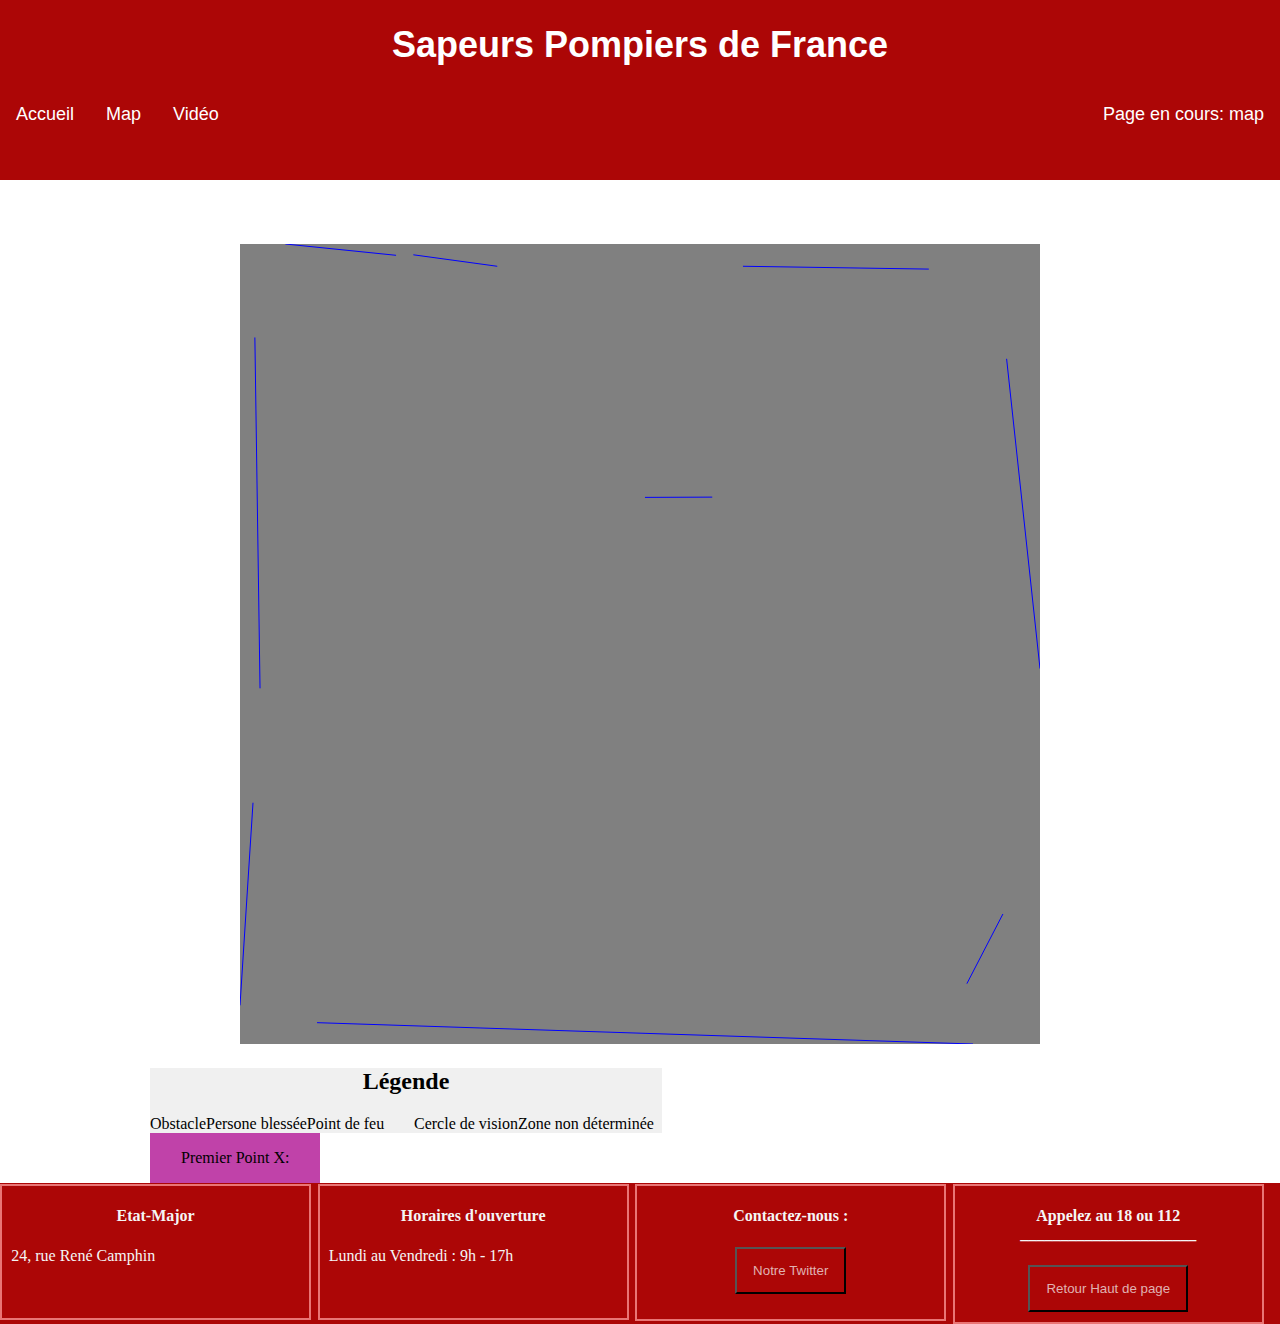
==== site_TC/html/map.html @ eadb6a43 "camarchepresque" ====
<!DOCTYPE html>
<html lang="en">
<head>
    <meta charset="UTF-8">
    <meta name="viewport" content="width=device-width, initial-scale=1.0">
    <link rel="stylesheet" href="../css/main.css" media="screen">
    <title>Document</title>

    <link rel="stylesheet" href="../css/map.css">
</head>
<body>
    <header></header>
   
    <div id="container">
        <canvas class="map" width = "800" height = "800"></canvas>

        <section class="legend">
            <div class="center">
                <h2> Légende </h2>
            </div>
            
            <ul class="list_legend">
                <li class="element1">Obstacle</li>
                <li>Persone blessée</li>
                <li>Point de feu</li>
                <li>Cercle de vision</li>
                <li>Zone non déterminée</li>
            </ul>

        </section>
        <footer></footer>
    </div>
    
    <script type="text/javascript" src="../js/ExtractJSON.js"></script>
    <script type="text/javascript" src="../js/main.js"></script>
    <script src="//code.jquery.com/jquery-1.12.0.min.js"></script>
</body>
</html>
---- site_TC/css/main.css ----
html, body {
    margin: 0%;
    height: 100%;
}

/*Container-------------------------------------------------------*/
#container{
    text-align: center;
}

/*Header-------------------------------------------------------------*/
header{
    font-size: large;
    font-family:Impact, Haettenschweiler, 'Arial Narrow Bold', sans-serif;
    text-align: center;
    margin-top: 0%;
    list-style-type: none;
    overflow: hidden;
    background-color: rgb(172, 6, 6);
    color:white;
    height: 20%;
}

ul {
    list-style-type: none;
    margin: 0;
    padding: 0;
    overflow: hidden;
    background-color: rgb(172, 6, 6);
}

li {
    float: left;
}

li a {
    display: block;
    color: white;
    text-align: center;
    padding: 14px 16px;
    text-decoration: none;
}

li a:hover {
    background-color: rgb(172, 54, 24);
}

.right {
    float: right;
}
/*Footer-------------------------------------------------------*/
footer {
    width: 100%;
    left: 0%;
    bottom: 0%;
    list-style-type: none;
    overflow: hidden;
    background-color: rgb(172, 6, 6);
    flex-shrink: 0%;
}

/*Titre des parties*/

.listcadre li {
    display:block;
    float:left; 
    margin-top: 0.1%; 
    margin-right: 0.5%; 
    width:24%;
    border:2px solid;
    border-color:#e97575;
    height: 100%;
}

.cl4 {
    padding-bottom: 0.8%;
}

.cl3 {
    padding-bottom: 2%;
}

.cl2 {
    padding-bottom: 2.9%;
}

.cl1 {
    padding-bottom: 2.9%;
}

footer h4 {
    display: block;
    color: rgb(245, 245, 245);
    text-align: center;
    text-decoration: none;
}

/* Texte dans les parties*/
footer p {
    display: block;
    color: rgb(245, 245, 245);
    text-align: left;
    text-decoration: none;
    margin-left: 3%;
}



/*Bouton Retour en haut de page-----*/
footer button {
    background-color: rgb(172, 6, 6);
    color: rgb(224, 178, 178);
    text-align: right;
    padding: 14px 16px;
    text-decoration: none;
}

button:hover {  /*quand la souris passe au dessus du bouton*/
    background-color: rgb(224, 178, 178);
    color :rgb(172, 6, 6);
}


section article {
    width: 33.3%;
    float: left;
    background-color: rgb(192, 66, 169);
}
---- site_TC/css/map.css ----
.legend{
    width: 40%;
    margin-top: 20px;
    margin-left: 150px;
    background-color: #f0f0f0;
    
}

.list_legend{
    text-align: left;
    columns: 200px;
    background-color: #f0f0f0;
}

.center{
    text-align: center;
}

.element1 ::before{
    color: #e92424
}

.container {
    margin-bottom: 20%;
    margin-top: 10%;
}

.map {
    margin-top: 5%;
   background-color: grey;
}
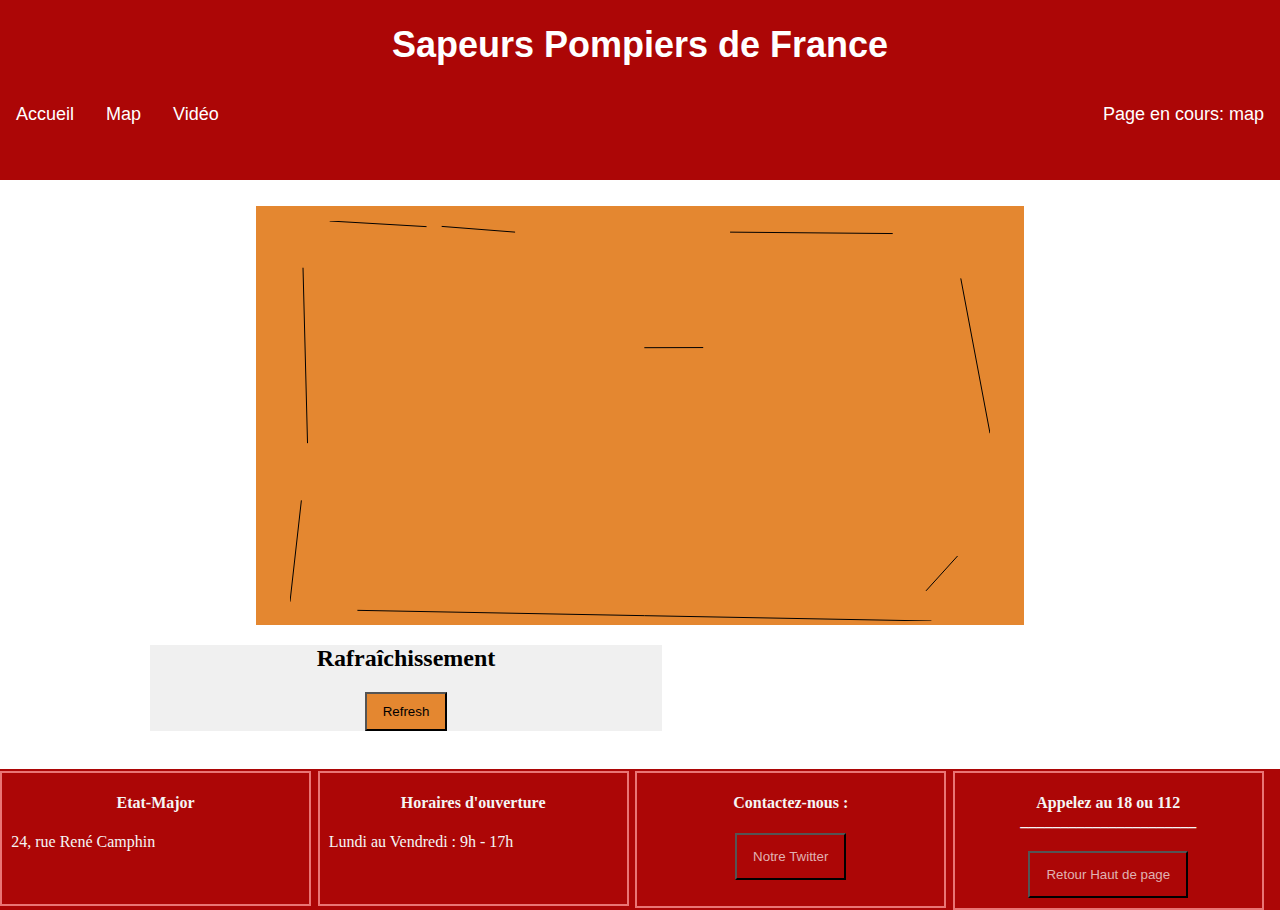
==== commit 39261dda: "preque" ====
--- a/site_TC/html/map.html
+++ b/site_TC/html/map.html
@@ -12,27 +12,27 @@
     <header></header>
    
     <div id="container">
-        <canvas class="map" width = "800" height = "800"></canvas>
+        <div class="containerMap">
+            <canvas class="map" width = "700" height = "400"></canvas>
+        </div>
+        
 
         <section class="legend">
             <div class="center">
-                <h2> Légende </h2>
+                <h2> Rafraîchissement </h2>
+            </div>
+            <div class="belowCenter">
+                <button id="bouton_refresh" onclick="window.location.href = 'map.html';">Refresh</button>
             </div>
             
-            <ul class="list_legend">
-                <li class="element1">Obstacle</li>
-                <li>Persone blessée</li>
-                <li>Point de feu</li>
-                <li>Cercle de vision</li>
-                <li>Zone non déterminée</li>
-            </ul>
+        </section>
 
-        </section>
         <footer></footer>
     </div>
     
+    <script src="//code.jquery.com/jquery-1.12.0.min.js"></script>
     <script type="text/javascript" src="../js/ExtractJSON.js"></script>
     <script type="text/javascript" src="../js/main.js"></script>
-    <script src="//code.jquery.com/jquery-1.12.0.min.js"></script>
+    
 </body>
 </html>--- a/site_TC/css/map.css
+++ b/site_TC/css/map.css
@@ -4,18 +4,21 @@
     margin-top: 20px;
     margin-left: 150px;
     background-color: #f0f0f0;
-    
-}
-
-.list_legend{
-    text-align: left;
-    columns: 200px;
-    background-color: #f0f0f0;
+    margin-bottom: 3%;
 }
 
 .center{
     text-align: center;
 }
+
+button{
+    background-color: rgb(228, 135, 48);
+    color: black;
+    text-align: right;
+    padding: 10px 16px;
+    text-decoration: none;
+}
+
 
 .element1 ::before{
     color: #e92424
@@ -24,9 +27,17 @@
 .container {
     margin-bottom: 20%;
     margin-top: 10%;
+    background-color: grey;
 }
 
 .map {
-    margin-top: 5%;
-   background-color: grey;
+    margin-top: 2%;
+    
+}
+
+.containerMap{
+    background-color: rgb(228, 135, 48);
+    margin-top: 2%;
+    margin-left: 20%;
+    margin-right: 20%;
 }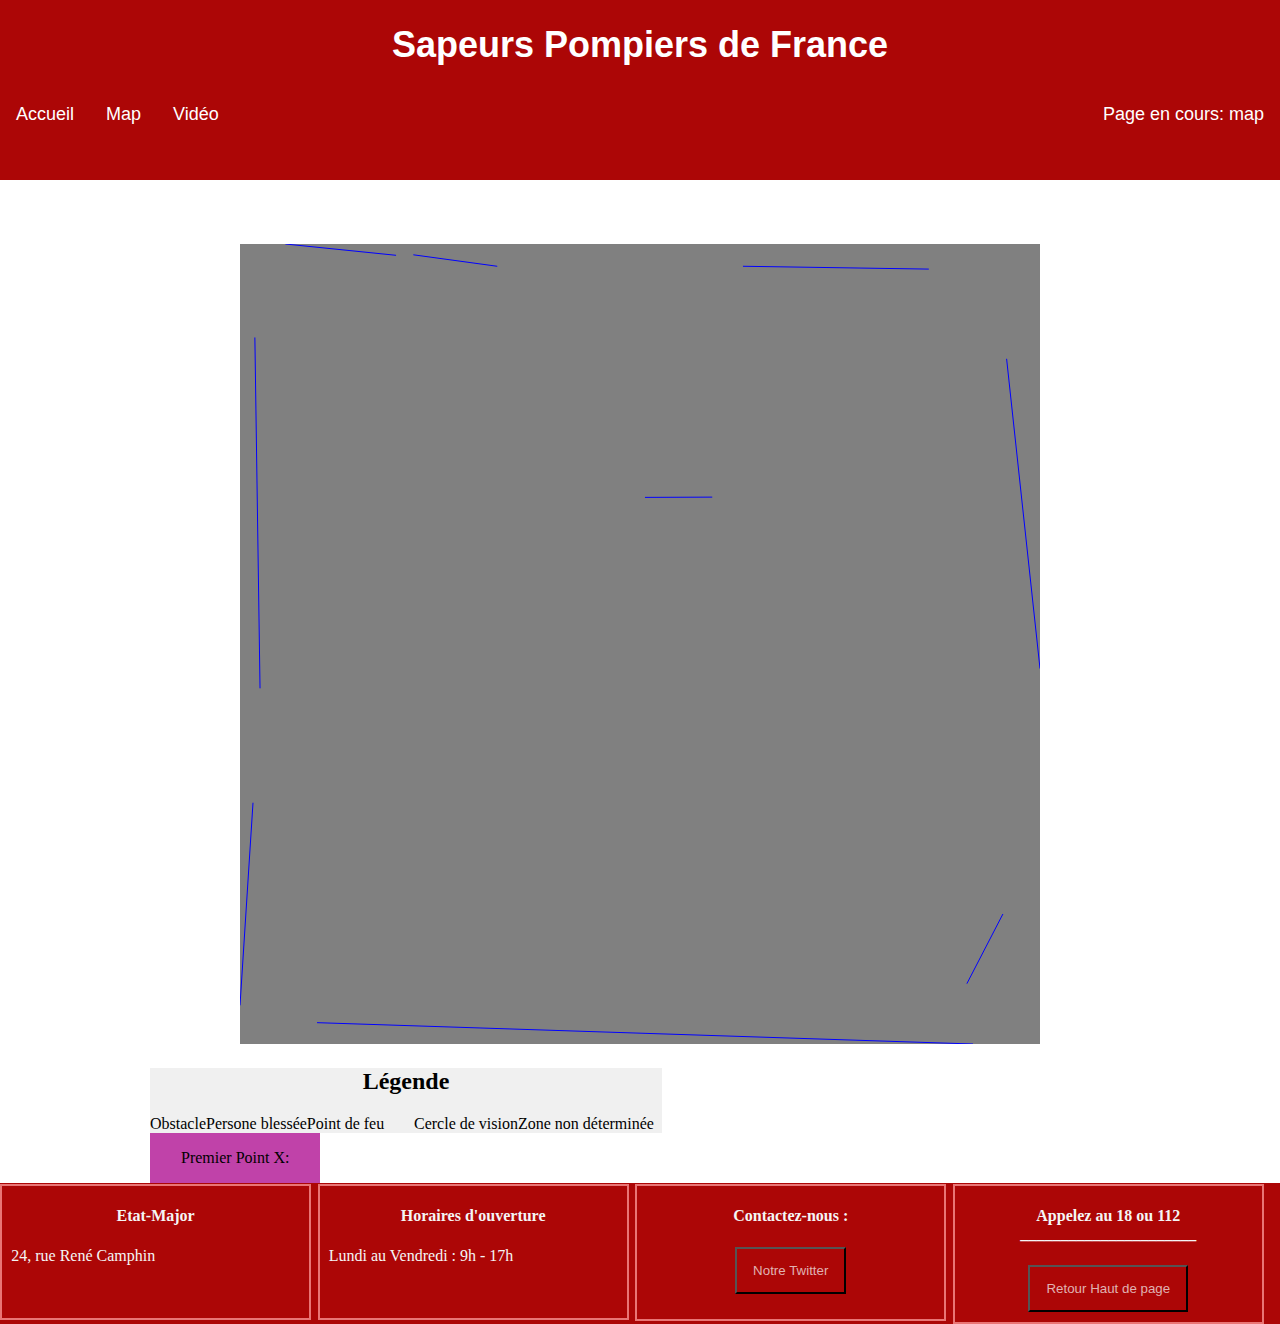
==== commit 64f67e04: "Merge branch 'main' of https://github.com/AdrienHrdz/projet_TC" ====
--- a/site_TC/html/map.html
+++ b/site_TC/html/map.html
@@ -12,27 +12,27 @@
     <header></header>
    
     <div id="container">
-        <div class="containerMap">
-            <canvas class="map" width = "700" height = "400"></canvas>
-        </div>
-        
+        <canvas class="map" width = "800" height = "800"></canvas>
 
         <section class="legend">
             <div class="center">
-                <h2> Rafraîchissement </h2>
-            </div>
-            <div class="belowCenter">
-                <button id="bouton_refresh" onclick="window.location.href = 'map.html';">Refresh</button>
+                <h2> Légende </h2>
             </div>
             
+            <ul class="list_legend">
+                <li class="element1">Obstacle</li>
+                <li>Persone blessée</li>
+                <li>Point de feu</li>
+                <li>Cercle de vision</li>
+                <li>Zone non déterminée</li>
+            </ul>
+
         </section>
-
         <footer></footer>
     </div>
     
-    <script src="//code.jquery.com/jquery-1.12.0.min.js"></script>
     <script type="text/javascript" src="../js/ExtractJSON.js"></script>
     <script type="text/javascript" src="../js/main.js"></script>
-    
+    <script src="//code.jquery.com/jquery-1.12.0.min.js"></script>
 </body>
 </html>--- a/site_TC/css/map.css
+++ b/site_TC/css/map.css
@@ -4,21 +4,18 @@
     margin-top: 20px;
     margin-left: 150px;
     background-color: #f0f0f0;
-    margin-bottom: 3%;
+    
+}
+
+.list_legend{
+    text-align: left;
+    columns: 200px;
+    background-color: #f0f0f0;
 }
 
 .center{
     text-align: center;
 }
-
-button{
-    background-color: rgb(228, 135, 48);
-    color: black;
-    text-align: right;
-    padding: 10px 16px;
-    text-decoration: none;
-}
-
 
 .element1 ::before{
     color: #e92424
@@ -27,17 +24,9 @@
 .container {
     margin-bottom: 20%;
     margin-top: 10%;
-    background-color: grey;
 }
 
 .map {
-    margin-top: 2%;
-    
-}
-
-.containerMap{
-    background-color: rgb(228, 135, 48);
-    margin-top: 2%;
-    margin-left: 20%;
-    margin-right: 20%;
+    margin-top: 5%;
+   background-color: grey;
 }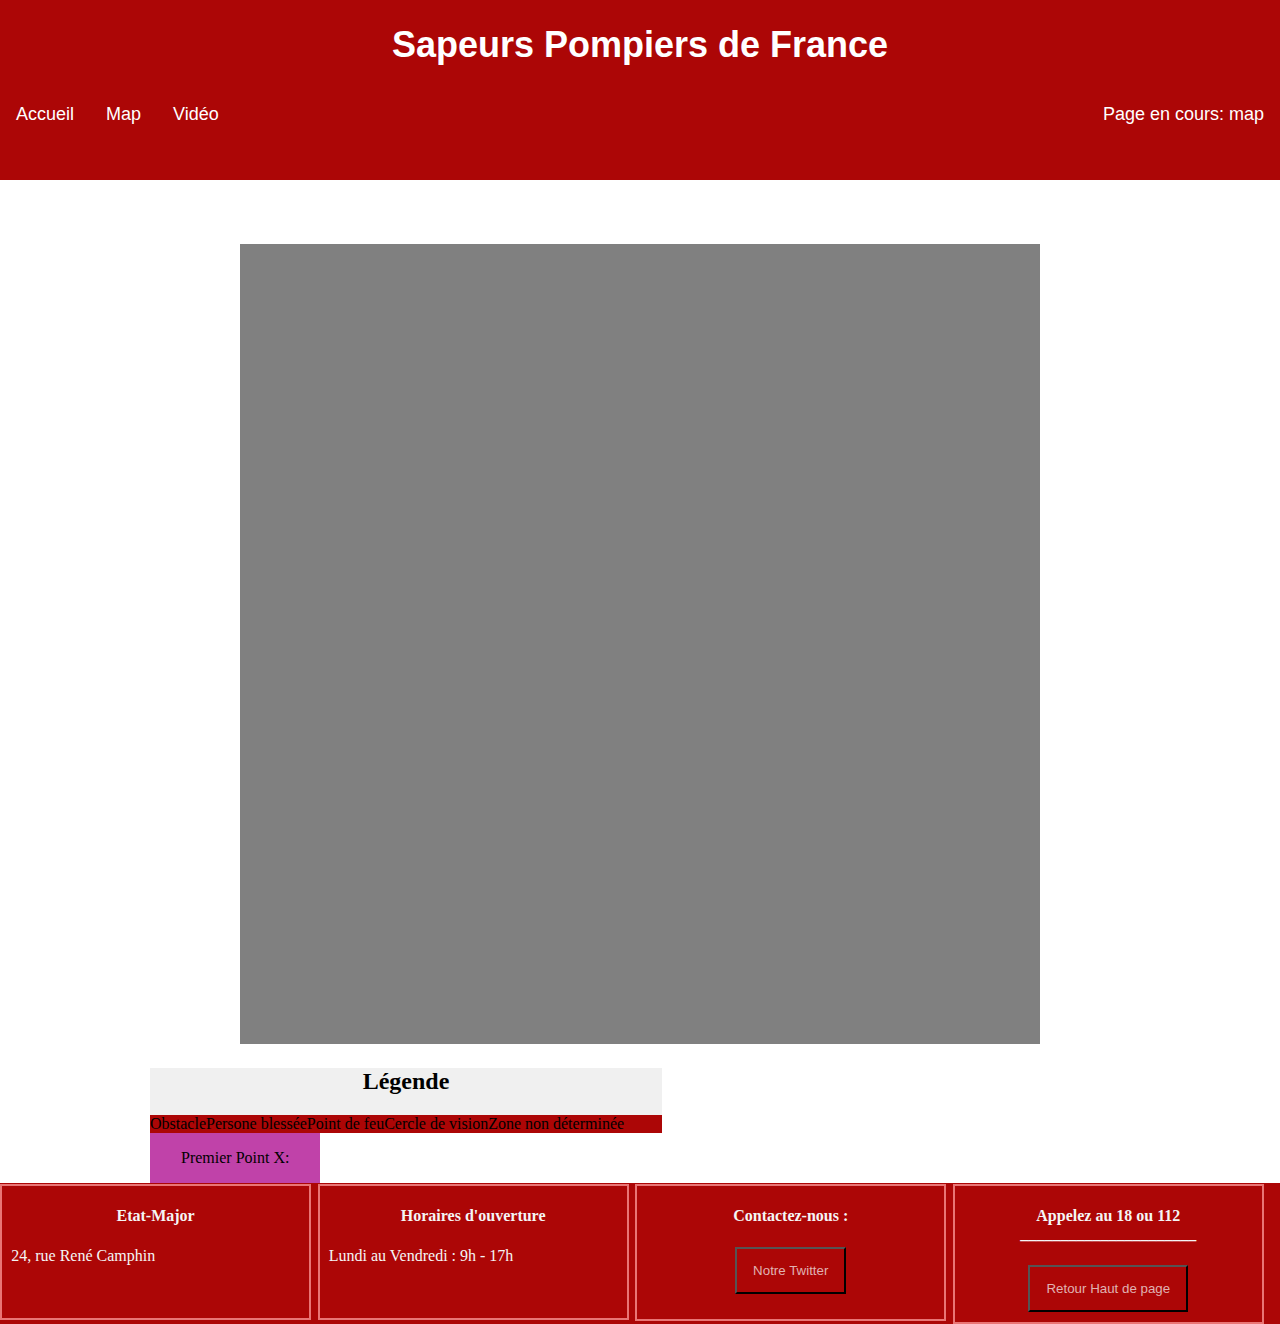
==== commit 888db6bc: "test" ====
--- a/site_TC/html/map.html
+++ b/site_TC/html/map.html
@@ -31,8 +31,9 @@
         <footer></footer>
     </div>
     
+    <script src="//code.jquery.com/jquery-1.12.0.min.js"></script>
     <script type="text/javascript" src="../js/ExtractJSON.js"></script>
     <script type="text/javascript" src="../js/main.js"></script>
-    <script src="//code.jquery.com/jquery-1.12.0.min.js"></script>
+    
 </body>
 </html>--- a/site_TC/css/map.css
+++ b/site_TC/css/map.css
@@ -4,18 +4,21 @@
     margin-top: 20px;
     margin-left: 150px;
     background-color: #f0f0f0;
-    
-}
-
-.list_legend{
-    text-align: left;
-    columns: 200px;
-    background-color: #f0f0f0;
+    margin-bottom: 3%;
 }
 
 .center{
     text-align: center;
 }
+
+button{
+    background-color: rgb(228, 135, 48);
+    color: black;
+    text-align: right;
+    padding: 10px 16px;
+    text-decoration: none;
+}
+
 
 .element1 ::before{
     color: #e92424
@@ -24,6 +27,7 @@
 .container {
     margin-bottom: 20%;
     margin-top: 10%;
+    background-color: grey;
 }
 
 .map {
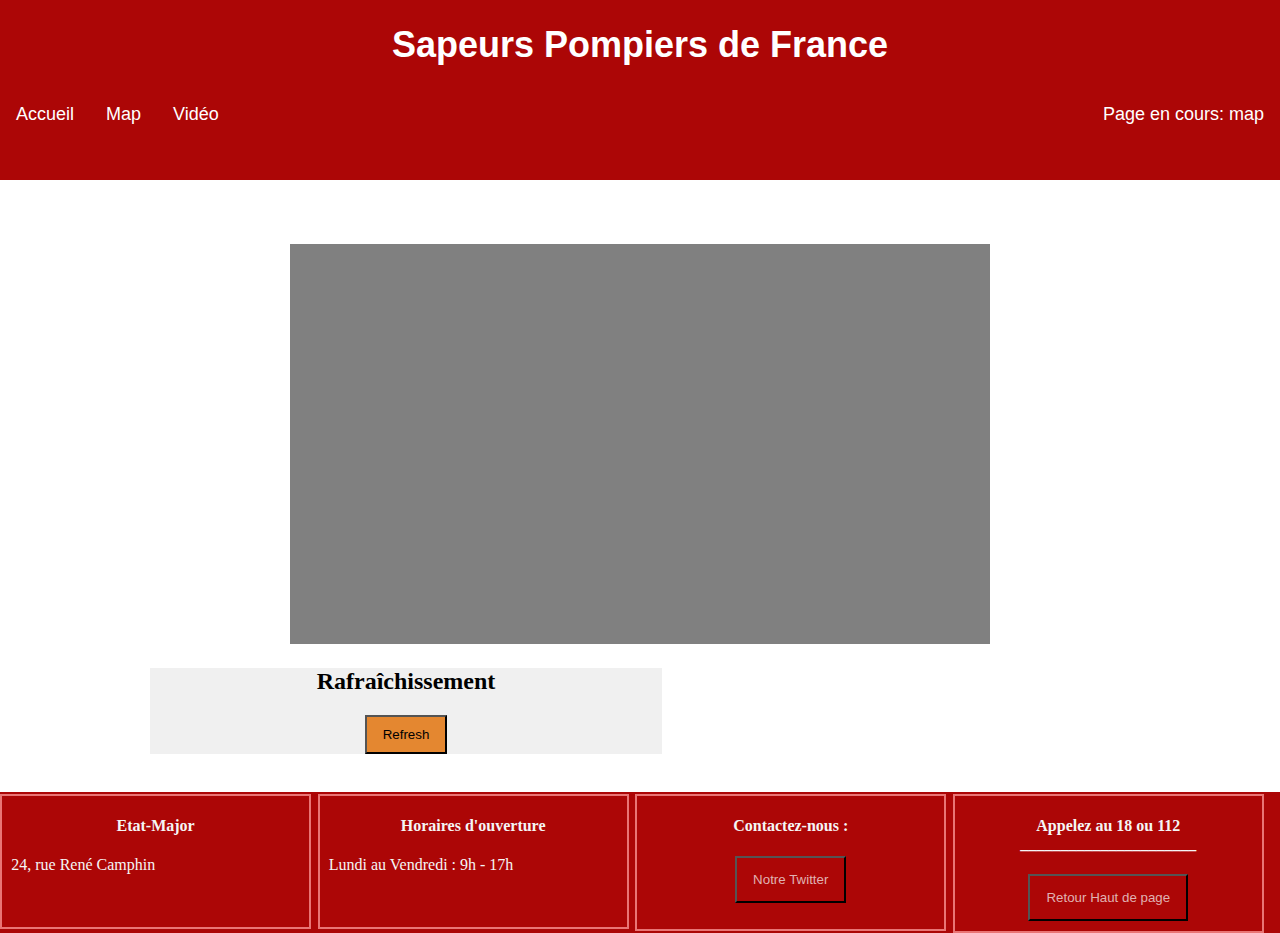
==== commit d254af86: "Merge branch 'main' of https://github.com/AdrienHrdz/projet_TC into main" ====
--- a/site_TC/html/map.html
+++ b/site_TC/html/map.html
@@ -12,22 +12,21 @@
     <header></header>
    
     <div id="container">
-        <canvas class="map" width = "800" height = "800"></canvas>
+        <div class="containerMap">
+            <canvas class="map" width = "700" height = "400"></canvas>
+        </div>
+        
 
         <section class="legend">
             <div class="center">
-                <h2> Légende </h2>
+                <h2> Rafraîchissement </h2>
+            </div>
+            <div class="belowCenter">
+                <button id="bouton_refresh" onclick="window.location.href = 'map.html';">Refresh</button>
             </div>
             
-            <ul class="list_legend">
-                <li class="element1">Obstacle</li>
-                <li>Persone blessée</li>
-                <li>Point de feu</li>
-                <li>Cercle de vision</li>
-                <li>Zone non déterminée</li>
-            </ul>
+        </section>
 
-        </section>
         <footer></footer>
     </div>
     
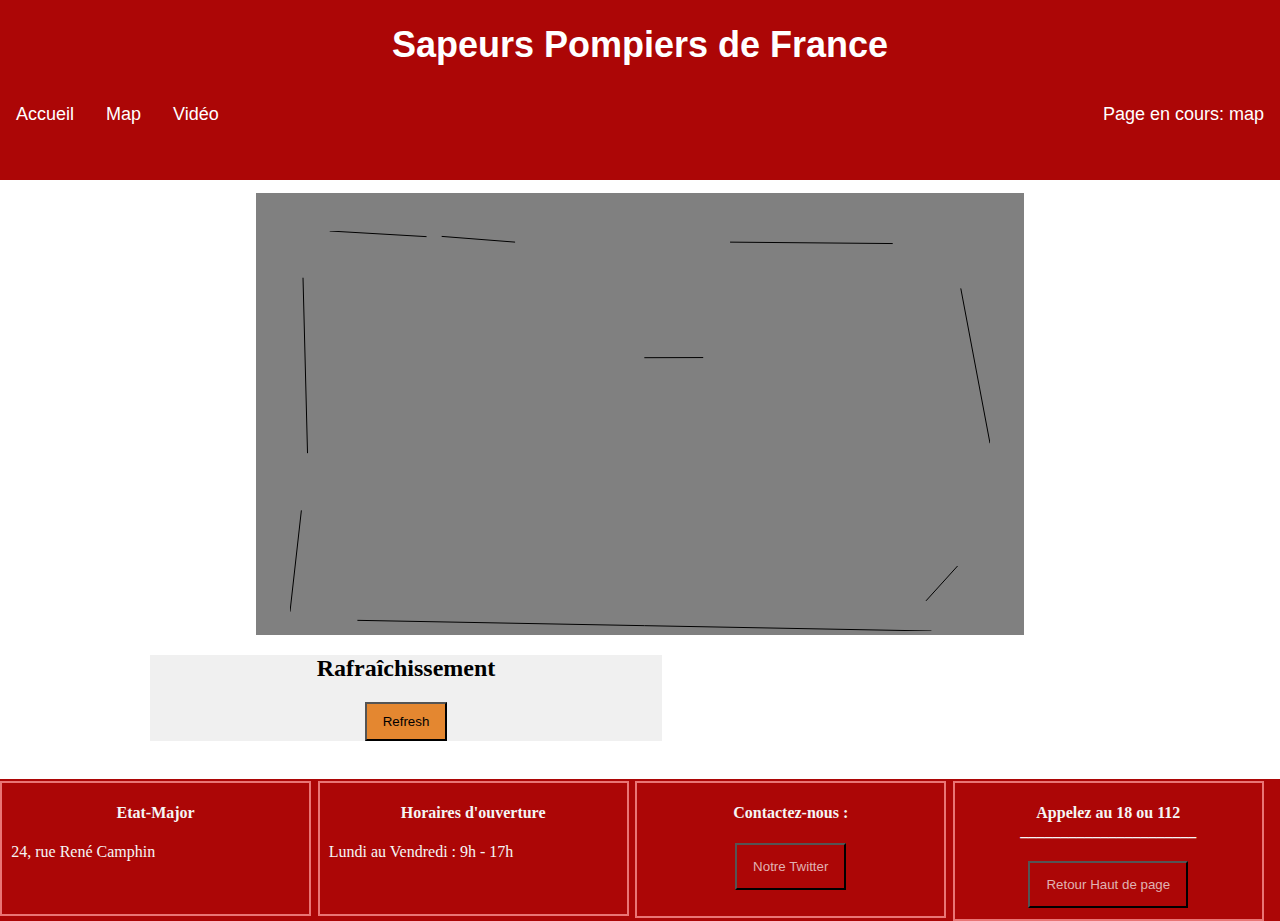
==== commit 02a05327: "reload marche" ====
--- a/site_TC/html/map.html
+++ b/site_TC/html/map.html
@@ -22,7 +22,7 @@
                 <h2> Rafraîchissement </h2>
             </div>
             <div class="belowCenter">
-                <button id="bouton_refresh" onclick="window.location.href = 'map.html';">Refresh</button>
+                <button id="bouton_refresh" onclick="window.location.reload()">Refresh</button>
             </div>
             
         </section>
--- a/site_TC/css/map.css
+++ b/site_TC/css/map.css
@@ -30,6 +30,12 @@
     background-color: grey;
 }
 
+.containerMap {
+    margin-left: 20%;
+    background-color: grey;
+    margin-right: 20%;
+    margin-top: 1%;
+}
 .map {
     margin-top: 5%;
    background-color: grey;
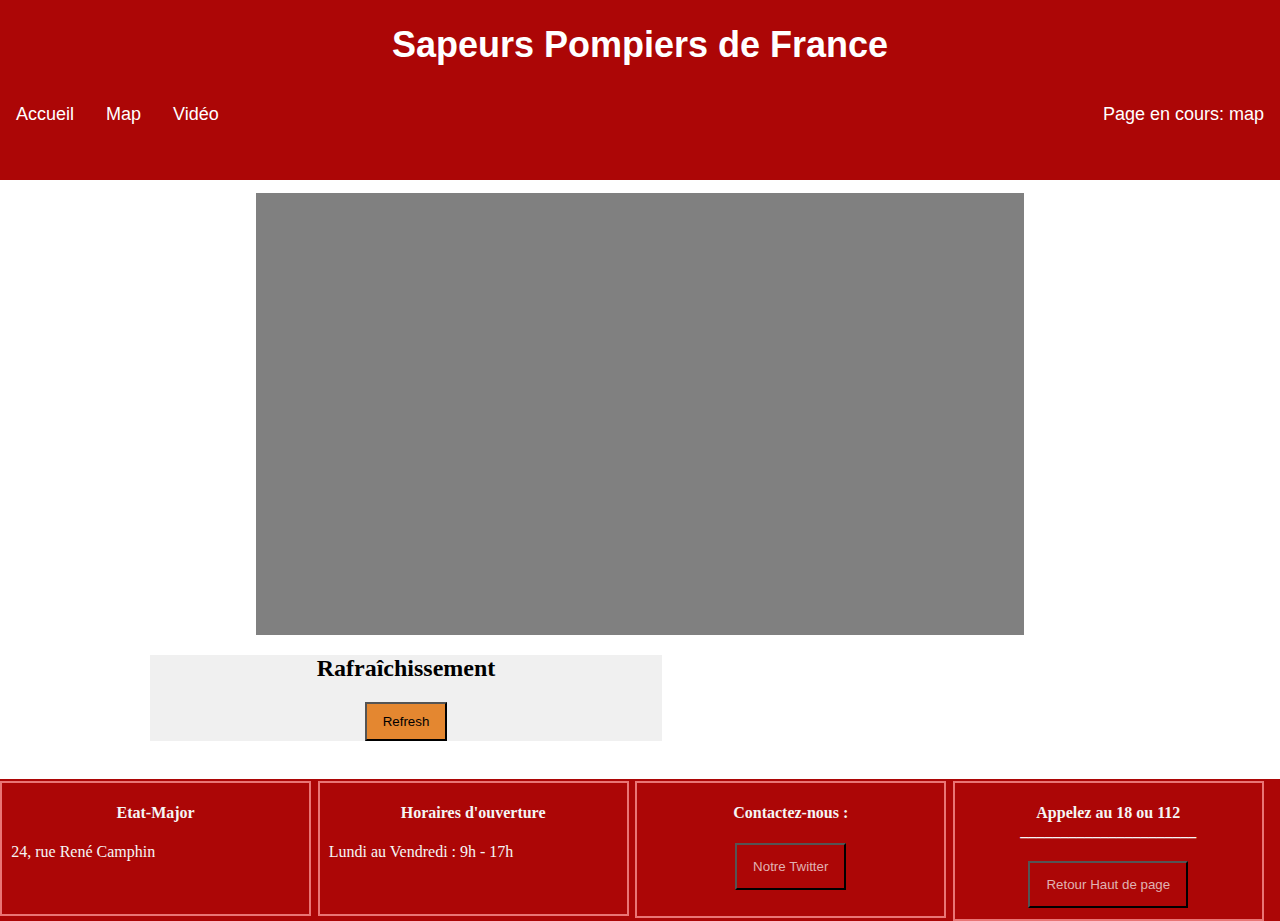
==== commit 2f845df0: "automatisation recup json" ====
--- a/site_TC/html/map.html
+++ b/site_TC/html/map.html
@@ -22,7 +22,7 @@
                 <h2> Rafraîchissement </h2>
             </div>
             <div class="belowCenter">
-                <button id="bouton_refresh" onclick="window.location.reload()">Refresh</button>
+                <button id="bouton_refresh" onclick="automatisation()">Refresh</button>
             </div>
             
         </section>
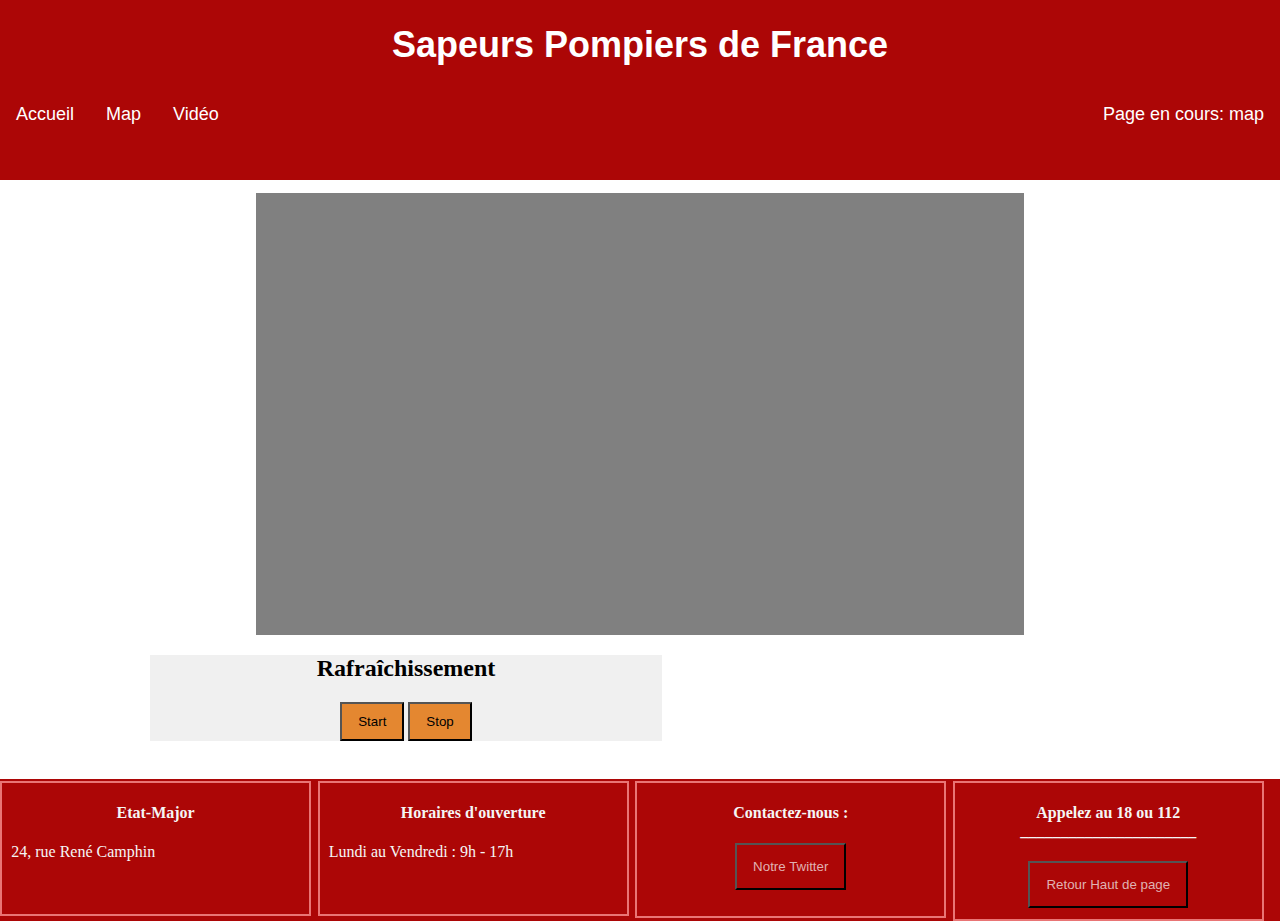
==== commit 0f6eb287: "refresh automatique map" ====
--- a/site_TC/html/map.html
+++ b/site_TC/html/map.html
@@ -22,7 +22,8 @@
                 <h2> Rafraîchissement </h2>
             </div>
             <div class="belowCenter">
-                <button id="bouton_refresh" onclick="automatisation()">Refresh</button>
+                <button id="bouton_refresh" onclick="automatisation()">Start</button>
+                <button id="bouton_refresh" onclick="clearInterval(x)">Stop</button>
             </div>
             
         </section>
